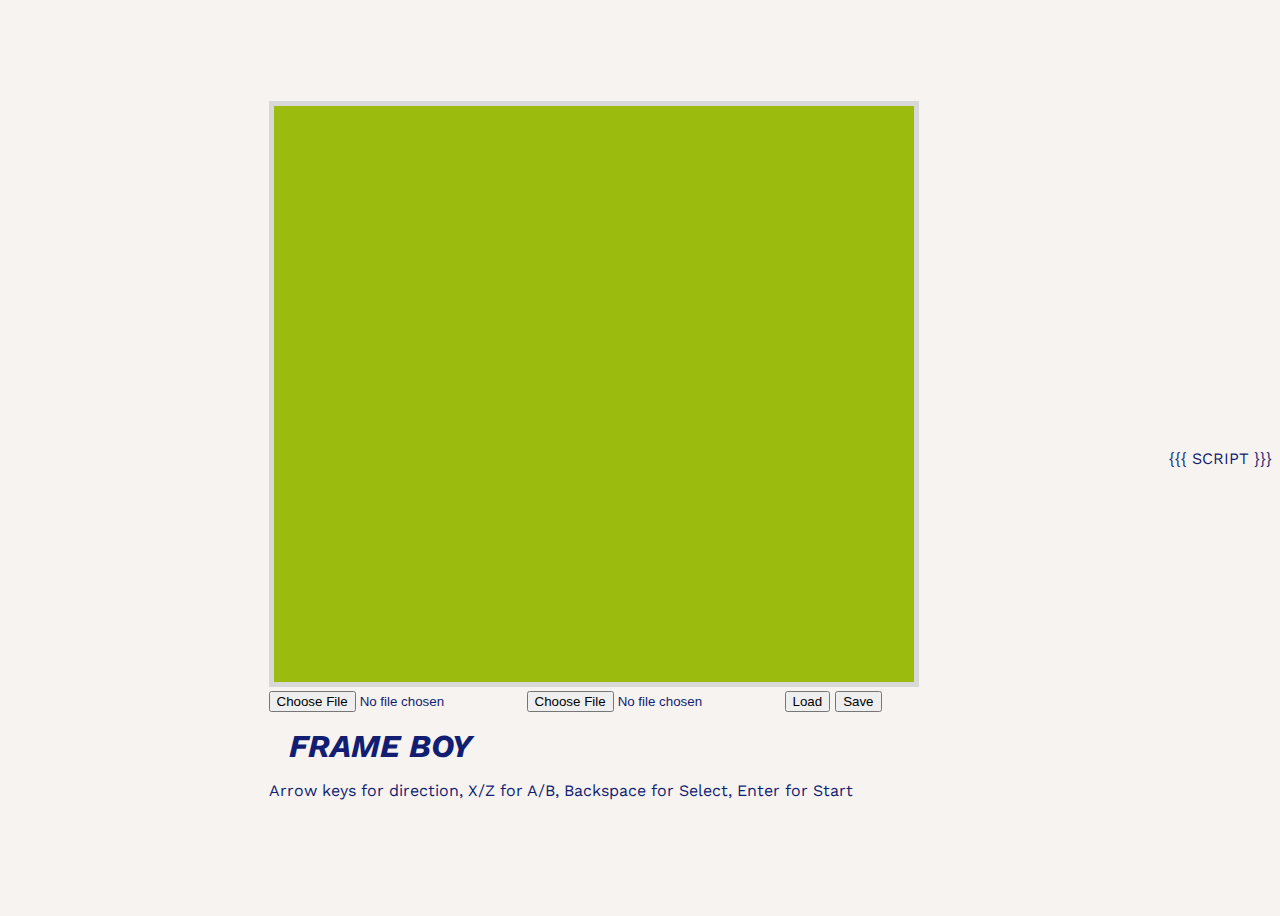
==== base.html @ 0df14403 "Add save file loading/downloading" ====
<!DOCTYPE html>
<html>
  <head>
    <meta charset="utf-8">
    <meta content="width=device-width, initial-scale=1" name="viewport">

    <title>Frame Boy</title>

    <link href="https://fonts.googleapis.com/css?family=Work+Sans" rel="stylesheet">
    <style>
      body {
        background-color: #f6f3f1;
        height: 100vh;
        display: flex;
        align-items: center;
        color: #121e72;
        font-family: "Work Sans", sans-serif;
      }

      h1 {
        font-style: italic;
        text-transform: uppercase;
        margin: 15px 20px;
      }

      .content {
        margin: 0 auto;
        padding: 0 2em;
        max-width: 640px;
      }

      #lcd {
        width: 100%;
        background-color: #9bbc0f;
        border: 5px solid #d8d8d8;
        image-rendering: pixelated;
      }
    </style>
  </head>
  <body>
    <main class="content">
      <canvas id="lcd" width=640 height=576></canvas>
      <div id="menu-buttons">
        <input type="file" onchange="loadFile(this, 'rom.gb')">
        <input type="file" onchange="loadFile(this, 'ram.sav')">
        <button onclick="play()">Load</button>
        <button onclick="save('ram.sav')">Save</button>
      </div>
      <h1>Frame Boy</h1>
      <p>Arrow keys for direction, X/Z for A/B, Backspace for Select, Enter for Start</p>
    </main>

    <script src="FileSaver.min.js"></script>
    <script type="text/javascript">
      var Module = {
        preRun: [],
        postRun: [],
        canvas: document.getElementById('lcd'),
      };

      var loadFile = (input, filename) => {
        if (input.files.length == 0) return;
        var file = input.files[0];
        var fr = new FileReader();
        fr.readAsArrayBuffer(file);
        fr.onload = () => {
          var data = new Uint8Array(fr.result);
          FS.writeFile(filename, data);
        };
      };

      var play = () => {
        Module._play();
      };

      var save = (localFSname) => {
        Module._save();
        if (!FS.analyzePath('ram.sav').exists) return;
        var data = FS.readFile('ram.sav');
        var blob = new Blob([data.buffer], {type: "application/octet-binary"});
        saveAs(blob, localFSname);
      };
    </script>
    {{{ SCRIPT }}}
  </body>
</html>
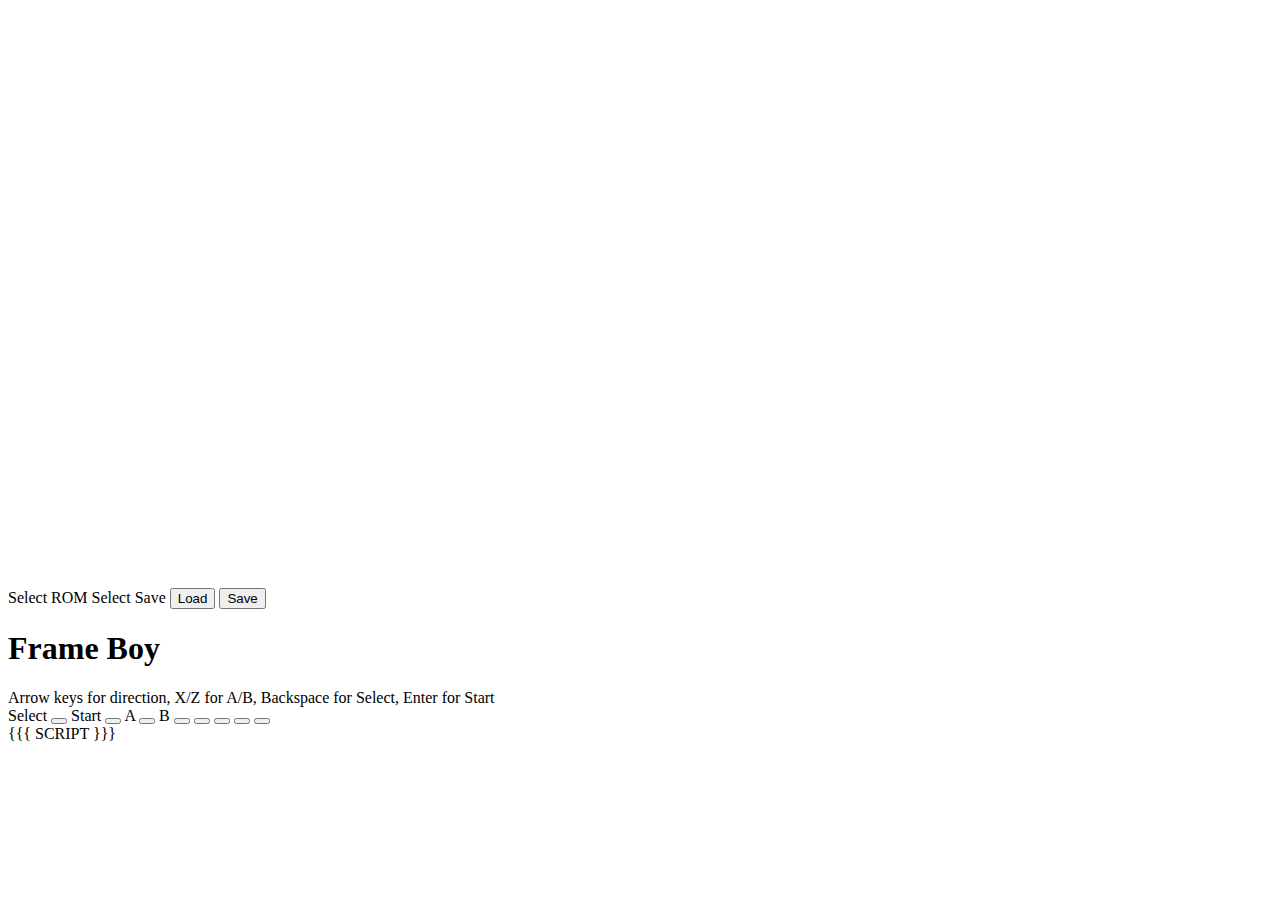
==== commit 5b3f07bf: "Add touchscreen controls" ====
--- a/base.html
+++ b/base.html
@@ -2,85 +2,72 @@
 <html>
   <head>
     <meta charset="utf-8">
-    <meta content="width=device-width, initial-scale=1" name="viewport">
+    <meta content="width=device-width, user-scalable=no, shrink-to-fit=no" name="viewport">
+    <meta name="apple-mobile-web-app-capable" content="yes">
 
     <title>Frame Boy</title>
 
     <link href="https://fonts.googleapis.com/css?family=Work+Sans" rel="stylesheet">
-    <style>
-      body {
-        background-color: #f6f3f1;
-        height: 100vh;
-        display: flex;
-        align-items: center;
-        color: #121e72;
-        font-family: "Work Sans", sans-serif;
-      }
-
-      h1 {
-        font-style: italic;
-        text-transform: uppercase;
-        margin: 15px 20px;
-      }
-
-      .content {
-        margin: 0 auto;
-        padding: 0 2em;
-        max-width: 640px;
-      }
-
-      #lcd {
-        width: 100%;
-        background-color: #9bbc0f;
-        border: 5px solid #d8d8d8;
-        image-rendering: pixelated;
-      }
-    </style>
+    <link href="style.css" rel="stylesheet">
   </head>
   <body>
     <main class="content">
       <canvas id="lcd" width=640 height=576></canvas>
-      <div id="menu-buttons">
-        <input type="file" onchange="loadFile(this, 'rom.gb')">
-        <input type="file" onchange="loadFile(this, 'ram.sav')">
-        <button onclick="play()">Load</button>
-        <button onclick="save('ram.sav')">Save</button>
+      <div class="menu-buttons">
+        <label for="rom" class="btn">Select ROM</label>
+        <input type="file" id="rom" onchange="loadFile(this, 'rom.gb')" hidden>
+        <label for="ram" class="btn">Select Save</label>
+        <input type="file" id="ram" onchange="loadFile(this, 'ram.sav')" hidden>
+        <button class="btn btn-primary" onclick="play()">Load</button>
+        <button class="btn" onclick="save()">Save</button>
       </div>
       <h1>Frame Boy</h1>
-      <p>Arrow keys for direction, X/Z for A/B, Backspace for Select, Enter for Start</p>
+      <span class="control-help">
+        Arrow keys for direction, X/Z for A/B, Backspace for Select, Enter for Start
+      </span>
+      <div class="controls">
+        <label class="select-label">Select</label>
+        <button class="select-btn"
+          ontouchdown="simulateKey('keydown', 8)"
+          ontouchup="simulateKey('keyup', 8)"
+        ></button>
+        <label class="start-label">Start</label>
+        <button class="start-btn"
+          ontouchdown="simulateKey('keydown', 13)"
+          ontouchup="simulateKey('keyup', 13)"
+        ></button>
+        <label class="a-label">A</label>
+        <button class="a-btn"
+          ontouchdown="simulateKey('keydown', 88)"
+          ontouchup="simulateKey('keyup', 88)"
+        ></button>
+        <label class="b-label">B</label>
+        <button class="b-btn"
+          ontouchdown="simulateKey('keydown', 90)"
+          ontouchup="simulateKey('keyup', 90)"
+        ></button>
+        <button class="left-btn"
+          ontouchdown="simulateKey('keydown', 37)"
+          ontouchup="simulateKey('keyup', 37)"
+        ></button>
+        <button class="right-btn"
+          ontouchdown="simulateKey('keydown', 39)"
+          ontouchup="simulateKey('keyup', 39)"
+        ></button>
+        <button class="up-btn"
+          ontouchdown="simulateKey('keydown', 38)"
+          ontouchup="simulateKey('keyup', 38)"
+        ></button>
+        <button class="down-btn"
+          ontouchdown="simulateKey('keydown', 40)"
+          ontouchup="simulateKey('keyup', 40)"
+        ></button>
+        <div class="center-btn"></div>
+      </div>
     </main>
 
     <script src="FileSaver.min.js"></script>
-    <script type="text/javascript">
-      var Module = {
-        preRun: [],
-        postRun: [],
-        canvas: document.getElementById('lcd'),
-      };
-
-      var loadFile = (input, filename) => {
-        if (input.files.length == 0) return;
-        var file = input.files[0];
-        var fr = new FileReader();
-        fr.readAsArrayBuffer(file);
-        fr.onload = () => {
-          var data = new Uint8Array(fr.result);
-          FS.writeFile(filename, data);
-        };
-      };
-
-      var play = () => {
-        Module._play();
-      };
-
-      var save = (localFSname) => {
-        Module._save();
-        if (!FS.analyzePath('ram.sav').exists) return;
-        var data = FS.readFile('ram.sav');
-        var blob = new Blob([data.buffer], {type: "application/octet-binary"});
-        saveAs(blob, localFSname);
-      };
-    </script>
+    <script src="script.js"></script>
     {{{ SCRIPT }}}
   </body>
 </html>
